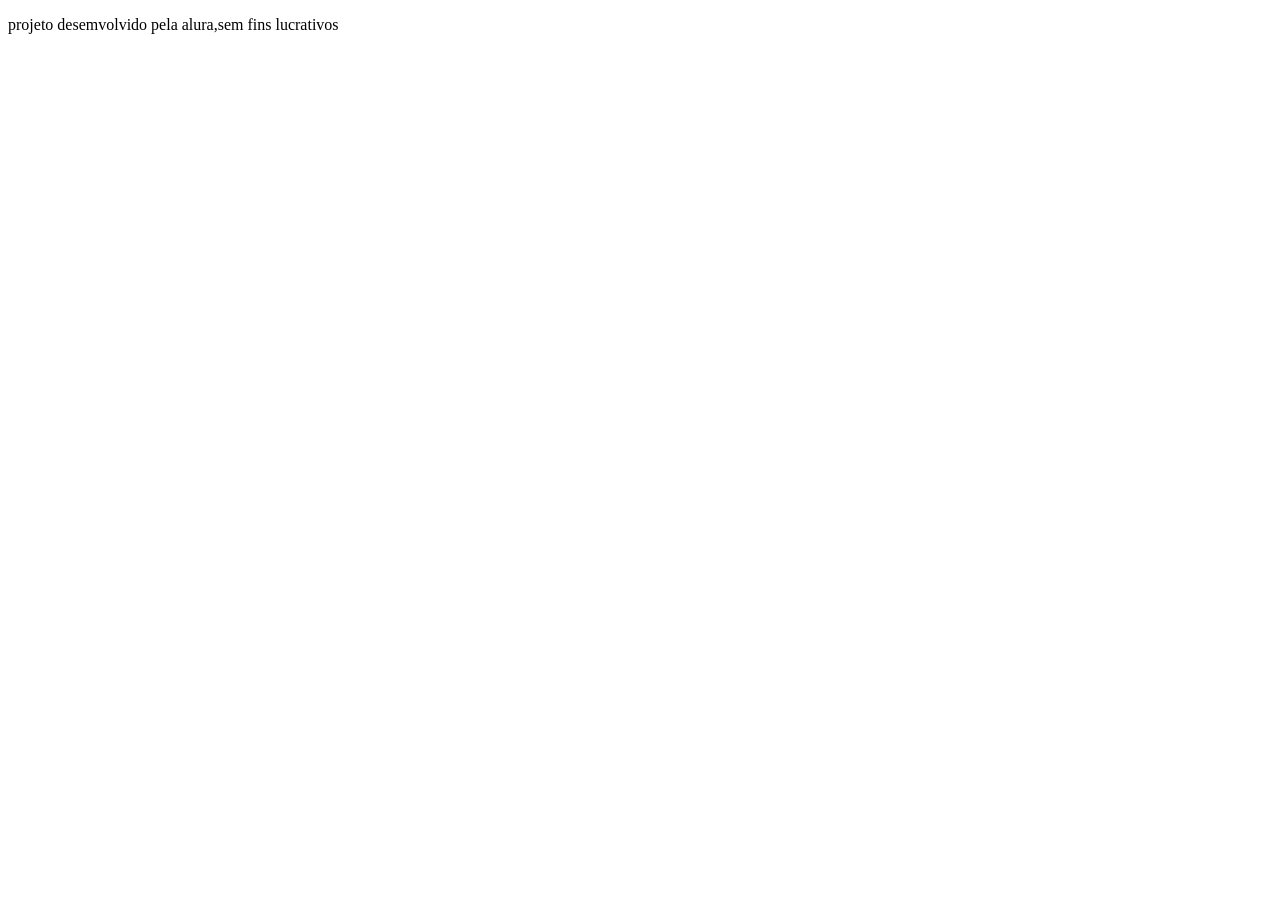
==== index.html @ 626c572c "Add files via upload" ====
<!DOCTYPE html>
<html lang="pt-br">
<head>
    <meta charset="UTF-8">
    <meta name="viewport" content="width=device-width, initial-scale=1.0">
    <title>flashcard</title>
</head>
<body>
 <section id ="container">
 </section>   
</body>
</html>
<footer>
<p>projeto desemvolvido pela alura,sem fins lucrativos</p>
</footer>
</body>
</html>
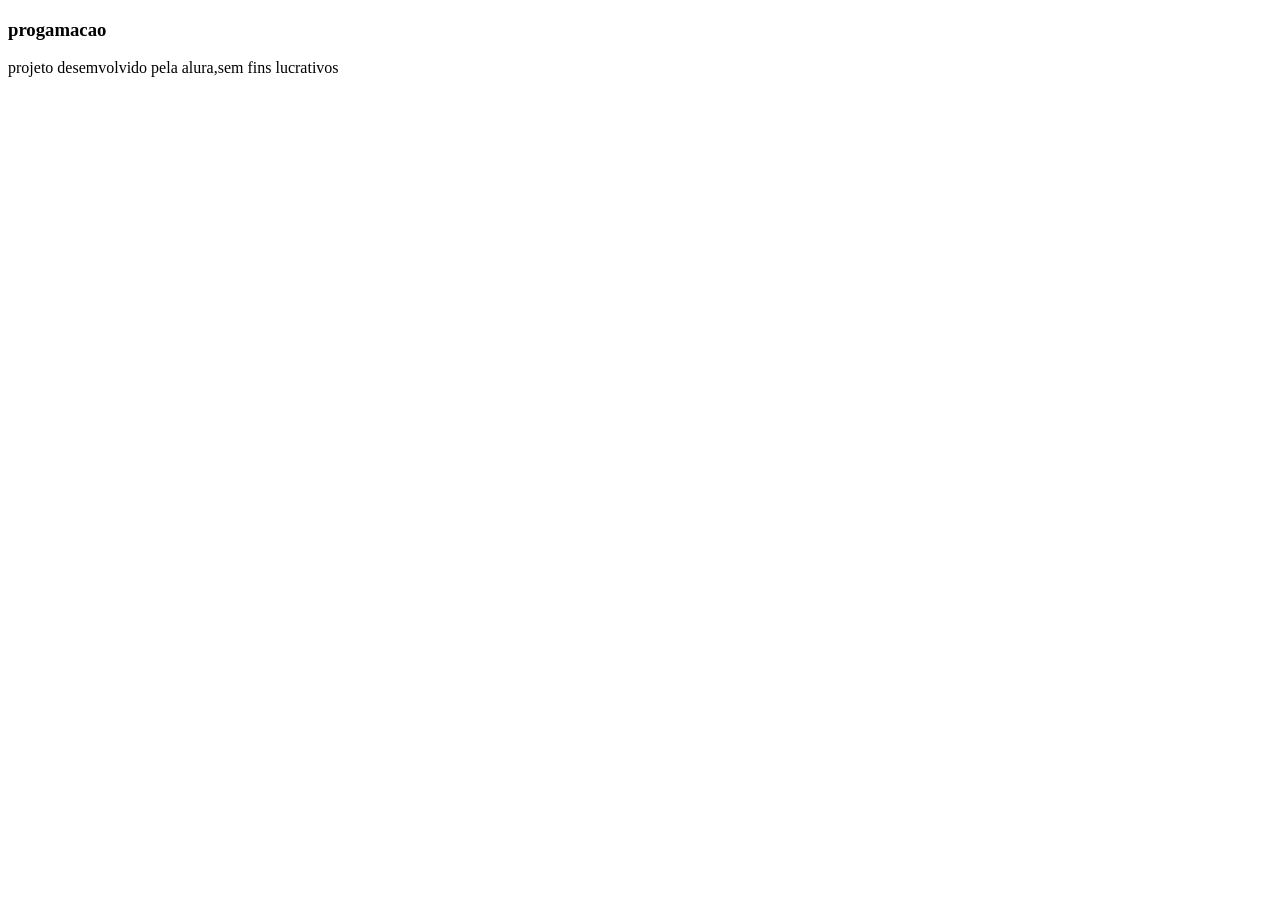
==== commit ef57d750: "Add files via upload" ====
--- a/index.html
+++ b/index.html
@@ -4,10 +4,31 @@
     <meta charset="UTF-8">
     <meta name="viewport" content="width=device-width, initial-scale=1.0">
     <title>flashcard</title>
+
 </head>
 <body>
+        <main>
+            
+        </main>
+
+
+
+</head>
+<body>
+
+
+
  <section id ="container">
- </section>   
+                <article cless="cartao"></article>
+<dive class="cartao conteudo">
+<h3>progamacao</h3>
+
+</dive>
+
+
+
+    </article>            
+</section>   
 </body>
 </html>
 <footer>
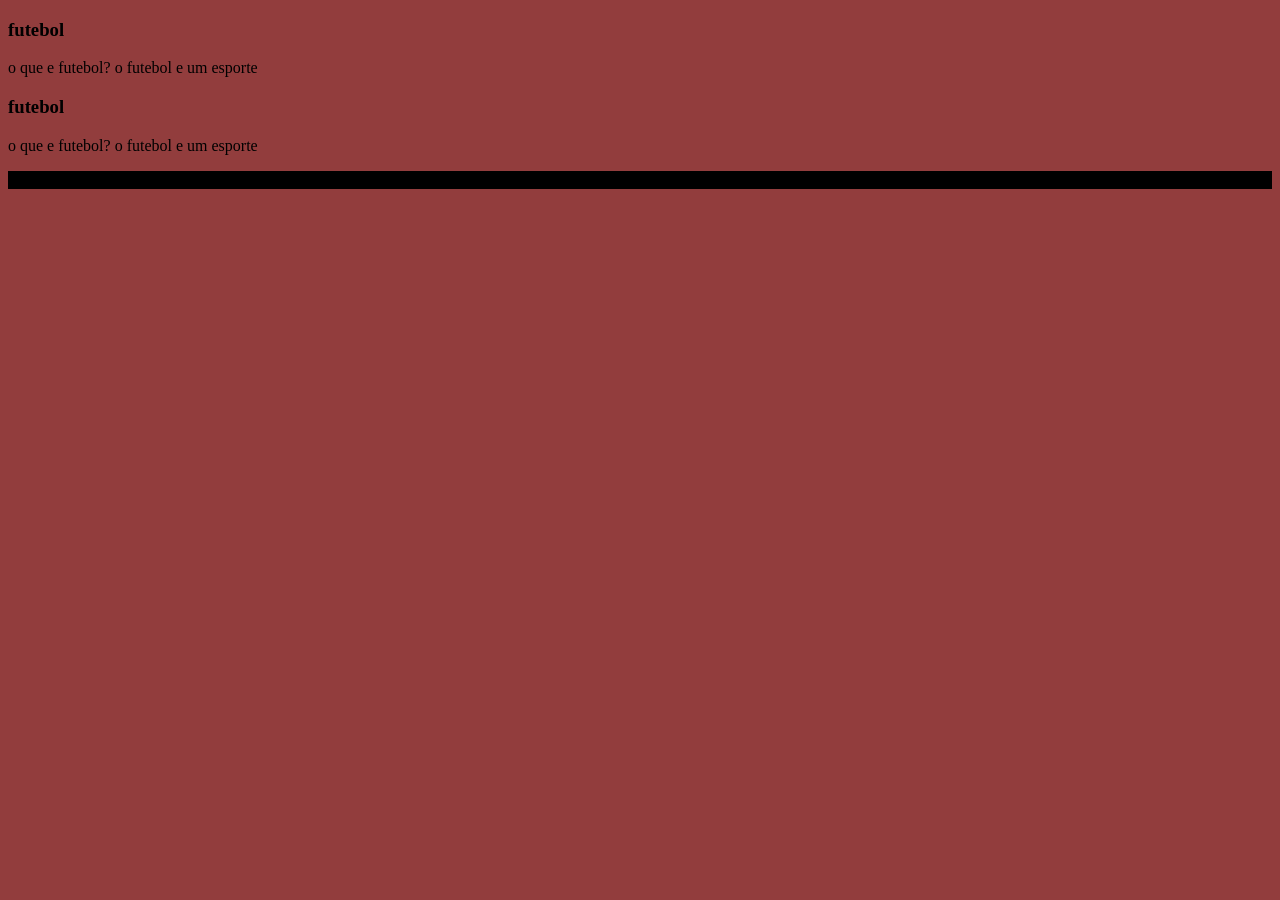
==== commit a72c77ab: "Add files via upload" ====
--- a/index.html
+++ b/index.html
@@ -3,39 +3,40 @@
 <head>
     <meta charset="UTF-8">
     <meta name="viewport" content="width=device-width, initial-scale=1.0">
+    <link rel="stylesheet"href="assets/style.css">
     <title>flashcard</title>
 
 </head>
 <body>
         <main>
-            
+            <section id ="container">
+                <article cless="cartao">
+                    <div class="cartao__conteudo">
+                        <h3>futebol</h3>
+                         </div class="cartao_conteudo_resposta">
+                              o que e futebol?
+                         </div>
+                         </div class="cartao_conteudo_resposta">
+                             o futebol e um esporte
+                       </div>
+                    </div>
+                </article>
+
+                   <article cless="cartao">
+                    <div class="cartao__conteudo">
+                        <h3>futebol</h3>
+                         </div class="cartao_conteudo_resposta">
+                              o que e futebol?
+                         </div>
+                         </div class="cartao_conteudo_resposta">
+                             o futebol e um esporte
+                       </div>
+                    </div>
+                </article>
+                </section>
         </main>
-
-
-
-</head>
-<body>
-
-
-
- <section id ="container">
-                <article cless="cartao"></article>
-<dive class="cartao conteudo">
-<h3>progamacao</h3>
-
-</dive>
-
-
-
-    </article>            
-</section>   
-</body>
-</html>
-<footer>
+        <footer>
 <p>projeto desemvolvido pela alura,sem fins lucrativos</p>
 </footer>
 </body>
 </html>
-
-
-
--- a/assets/style.css
+++ b/assets/style.css
@@ -0,0 +1,7 @@
+body{
+    background-color:rgb(146, 61, 61)
+}
+
+FOOTER{
+    background-color:rgb(0, 0, 0)
+} 
